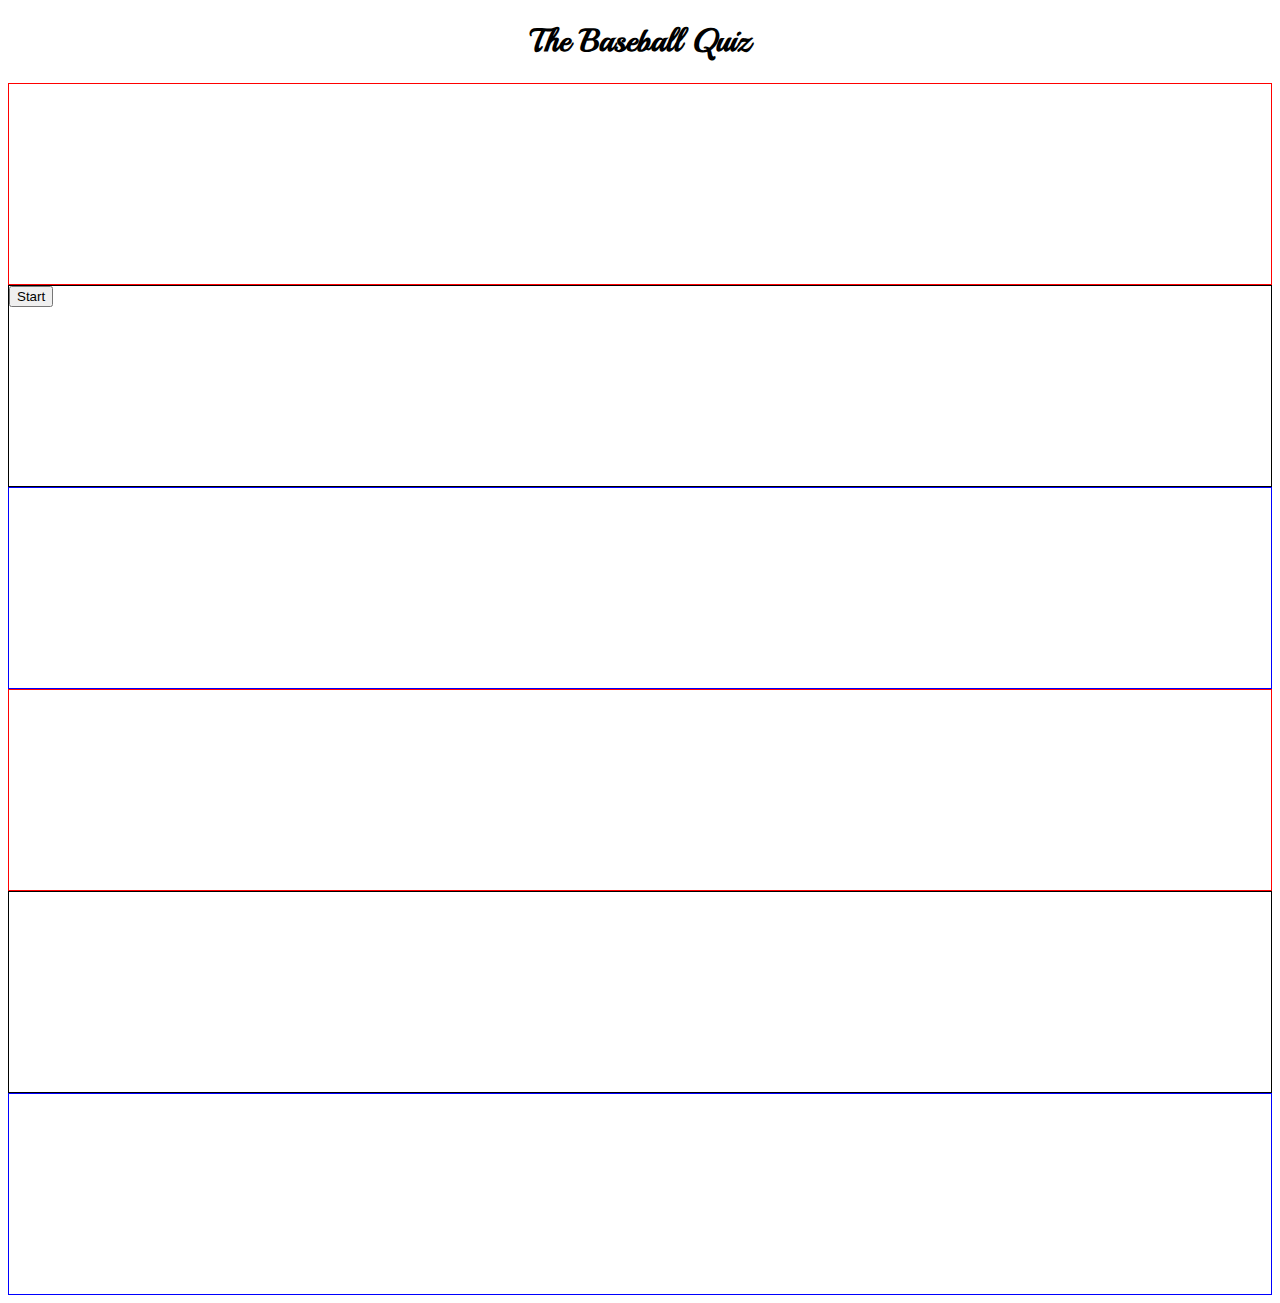
==== index.html @ 7a1f0718 "Can get the first question to show, but nothing else so far." ====
<!DOCTYPE html>
<html lang="en">
<head>
  <meta charset="UTF-8">
  <meta name="viewport" content="width=device-width, initial-scale=1">
  <title>Baseball Quiz</title>
  <link rel="shortcut icon" href="http://www.quikstatsiowa.com/img/Baseball_128x128.png">
  <link crossorigin="anonymous" href="https://maxcdn.bootstrapcdn.com/bootstrap/3.3.6/css/bootstrap.min.css"
  integrity="sha384-1q8mTJOASx8j1Au+a5WDVnPi2lkFfwwEAa8hDDdjZlpLegxhjVME1fgjWPGmkzs7"
  rel="stylesheet">
  <link href='https://fonts.googleapis.com/css?family=Playball' rel='stylesheet' type='text/css'>
  <link rel="stylesheet" type="text/css" href="css/style.css">
</head>
<body>
  <h1 class="title">The Baseball Quiz</h1>
  <!-- Question Area -->
  <div class="container">
    <div class="left-border col-md-2"></div>
      <div class="questionDiv col-md-8">
        <div class="btn-group">
          <button type="button" id="start">Start</button>
        </div>
      </div>
    <div class="right-border col-sm-2"></div>
  </div>
<!-- Answer Area -->
  <div class="container">
    <div class="left-border col-md-2"></div>
      <div class="answer col-md-8"></div>
    <div class="right-border col-sm-2"></div>
  </div>

































<!--Lower scripts -->
<script src="https://ajax.googleapis.com/ajax/libs/jquery/2.2.2/jquery.min.js"></script>
<script src="https://maxcdn.bootstrapcdn.com/bootstrap/3.3.6/js/bootstrap.min.js"></script>
<script type="text/javascript" src="js/app.js"></script>




</body>
</html>
---- css/style.css ----
.title {
  text-align: center;
  font-family: 'Playball', cursive;
}

.questionDiv, .answer {
  border: 1px solid black;
}

.left-border {
  border: 1px solid red;

}

.right-border {
  border: 1px solid blue;

}


.questionDiv, .answer, .left-border, .right-border {
  height: 200px;
}

#start {
  text-align: center;
  vertical-align: center;
}
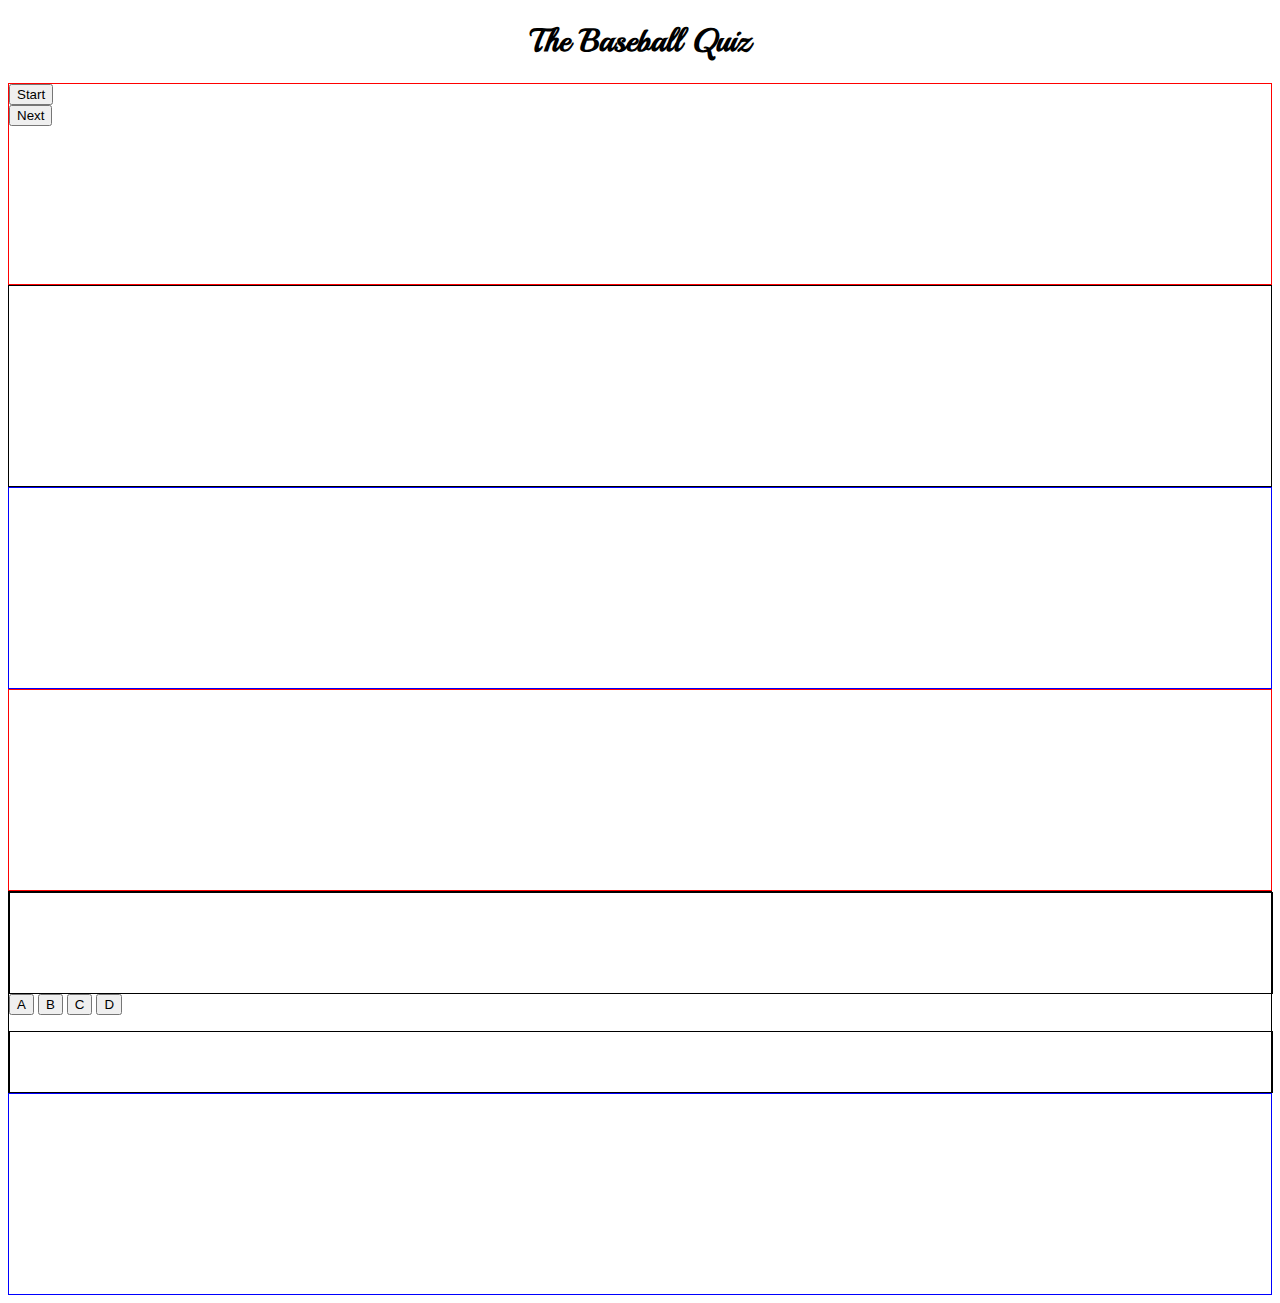
==== commit f2a81141: "still broken version" ====
--- a/index.html
+++ b/index.html
@@ -15,21 +15,41 @@
   <h1 class="title">The Baseball Quiz</h1>
   <!-- Question Area -->
   <div class="container">
-    <div class="left-border col-md-2"></div>
-      <div class="questionDiv col-md-8">
-        <div class="btn-group">
-          <button type="button" id="start">Start</button>
-        </div>
+    <div class="left-border col-md-2">
+      <div class="btn-group">
+          <form>
+            <button type="button" id="start">Start</button>
+      </div>
+      <div class="btn-group">
+          <button type="button" id="next">Next</button>
+      </div>
+      </form>
+    </div>
+      <div id="questionDiv" class="col-md-8">
+
       </div>
     <div class="right-border col-sm-2"></div>
   </div>
 <!-- Answer Area -->
-  <div class="container">
-    <div class="left-border col-md-2"></div>
-      <div class="answer col-md-8"></div>
-    <div class="right-border col-sm-2"></div>
-  </div>
+  <form>
+    <div class="container">
+      <div class="left-border col-md-2"></div>
+        <div id="answer" class="col-md-8">
+          <!-- buttons -->
+          <div id="showAnswerDiv">
 
+          </div>
+            <button type="button" id="answerA">A</button>
+            <button type="button" id="answerB">B</button>
+            <button type="button" id="answerC">C</button>
+            <button type="button" id="answerD">D</button>
+            <br>
+            <p id="pAnswerArea"></p>
+
+        </div>
+      <div class="right-border col-sm-2"></div>
+    </div>
+</form>
 
 
 
--- a/css/style.css
+++ b/css/style.css
@@ -3,7 +3,7 @@
   font-family: 'Playball', cursive;
 }
 
-.questionDiv, .answer {
+#questionDiv, #answer {
   border: 1px solid black;
 }
 
@@ -18,7 +18,7 @@
 }
 
 
-.questionDiv, .answer, .left-border, .right-border {
+#questionDiv, #answer, .left-border, .right-border {
   height: 200px;
 }
 
@@ -26,3 +26,15 @@
   text-align: center;
   vertical-align: center;
 }
+
+#showAnswerDiv {
+  width: 100%;
+  height: 50%;
+  border: 1px solid black;
+}
+
+#pAnswerArea {
+  width: 100%;
+  height:30%;
+  border: 1px solid black;
+}
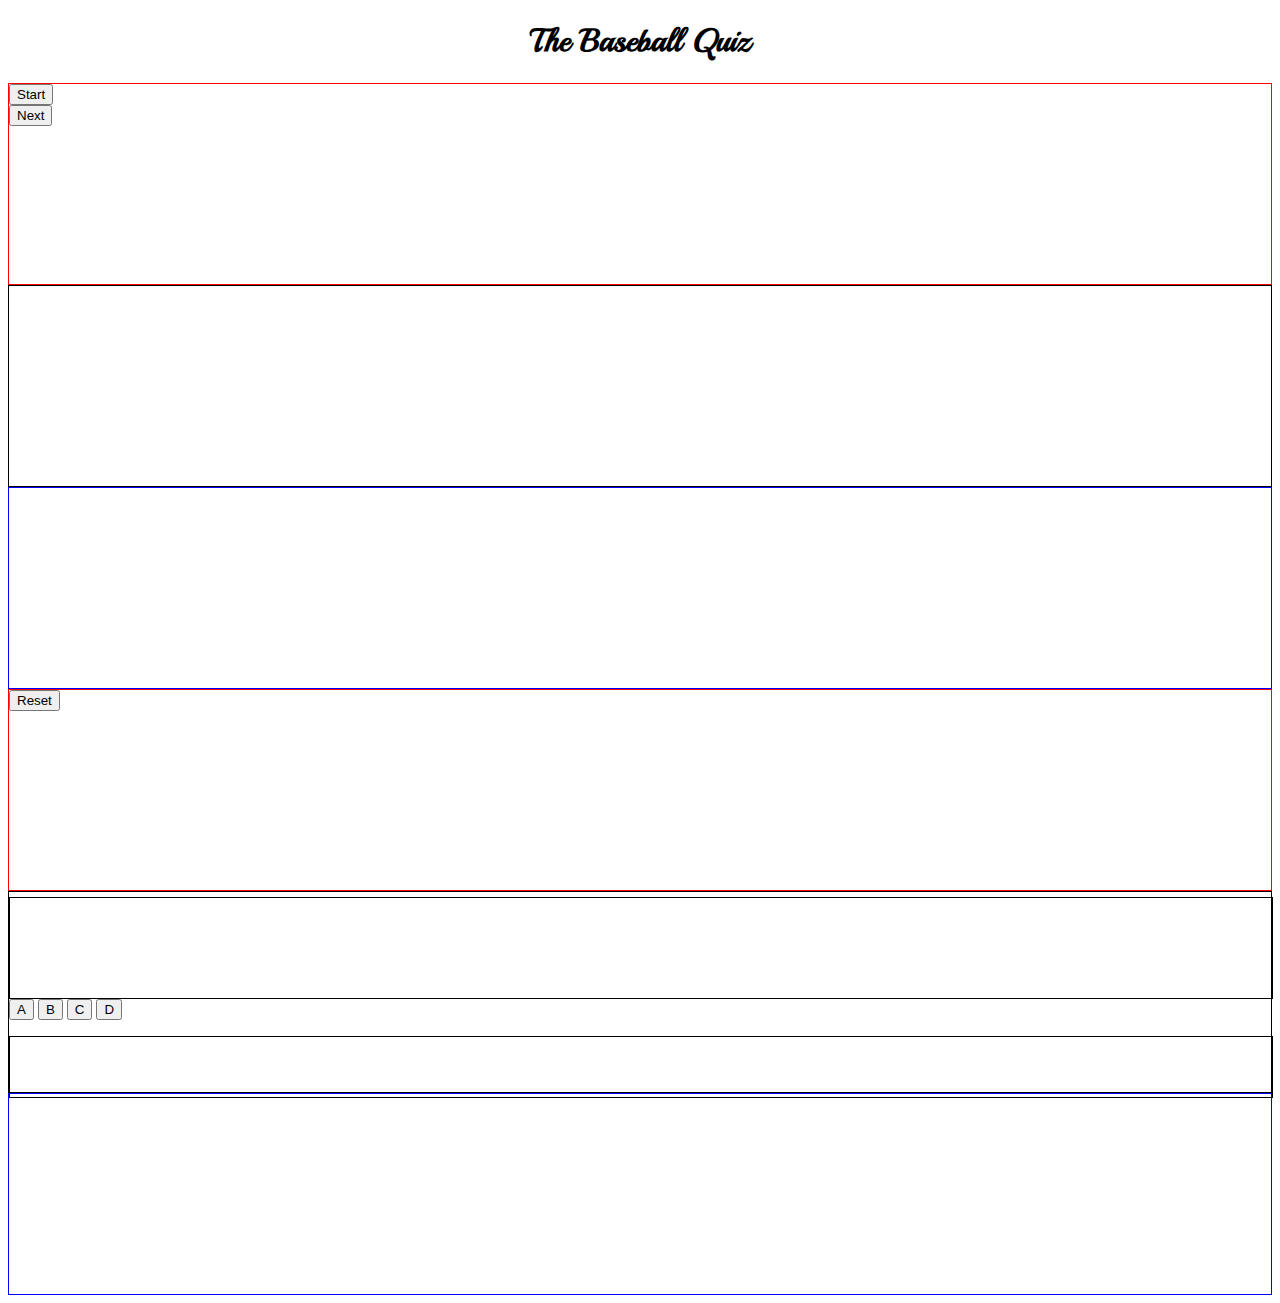
==== commit 8e772cdb: "fixed question counter error. able to loop through questions with proper answers showing up" ====
--- a/index.html
+++ b/index.html
@@ -33,7 +33,11 @@
 <!-- Answer Area -->
   <form>
     <div class="container">
-      <div class="left-border col-md-2"></div>
+      <div class="left-border col-md-2">
+      <form>
+        <button type="submit">Reset</button>
+      </form>
+      </div>
         <div id="answer" class="col-md-8">
           <!-- buttons -->
           <div id="showAnswerDiv">
--- a/css/style.css
+++ b/css/style.css
@@ -31,6 +31,7 @@
   width: 100%;
   height: 50%;
   border: 1px solid black;
+  margin-top: 5px;
 }
 
 #pAnswerArea {
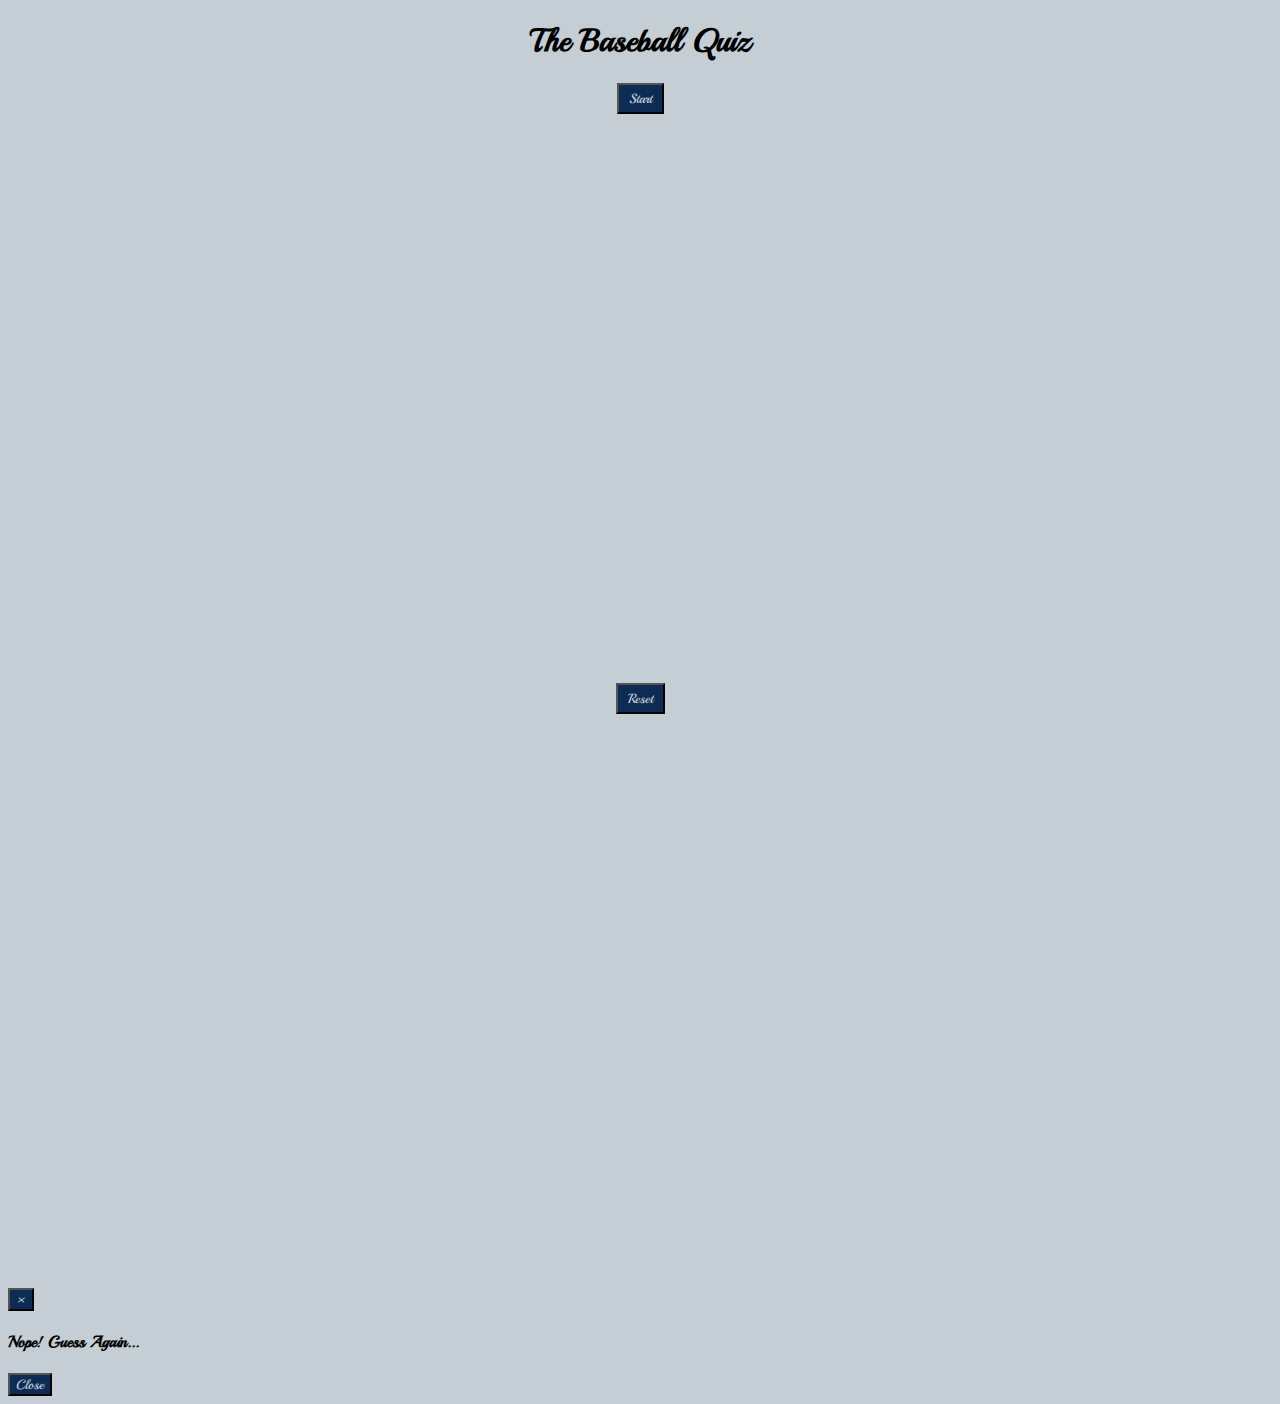
==== commit 7b54f1e5: "added modal popups to each multiple choice button to both tidbit and if answer was correct" ====
--- a/index.html
+++ b/index.html
@@ -35,7 +35,7 @@
     <div class="container">
       <div class="left-border col-md-2">
       <form>
-        <button type="submit">Reset</button>
+        <button type="submit" id="reset">Reset</button>
       </form>
       </div>
         <div id="answer" class="col-md-8">
@@ -43,11 +43,12 @@
           <div id="showAnswerDiv">
 
           </div>
-            <button type="button" id="answerA">A</button>
-            <button type="button" id="answerB">B</button>
-            <button type="button" id="answerC">C</button>
-            <button type="button" id="answerD">D</button>
-            <br>
+          <div  id="answerButtons">
+            <button type="button" id="answerA" class="btn btn-primary btn-lg" data-toggle="modal" data-target="#myModal">A</button>
+            <button type="button" id="answerB" class="btn btn-primary btn-lg" data-toggle="modal" data-target="#myModal">B</button>
+            <button type="button" id="answerC" class="btn btn-primary btn-lg" data-toggle="modal" data-target="#myModal">C</button>
+            <button type="button" id="answerD" class="btn btn-primary btn-lg" data-toggle="modal" data-target="#myModal">D</button>
+          </div>
             <p id="pAnswerArea"></p>
 
         </div>
@@ -56,7 +57,24 @@
 </form>
 
 
+<!-- Modal -->
+<div class="modal fade" id="myModal" tabindex="-1" role="dialog" aria-labelledby="myModalLabel">
+  <div class="modal-dialog" role="document">
+    <div class="modal-content">
+      <div class="modal-header">
+        <button type="button" class="close" data-dismiss="modal" aria-label="Close"><span aria-hidden="true">&times;</span></button>
+        <h4 class="modal-title" id="myModalLabel">Nope! Guess Again...</h4>
+      </div>
+      <div class="modal-body">
 
+      </div>
+      <div class="modal-footer">
+        <button type="button" class="btn btn-default" data-dismiss="modal">Close</button>
+
+      </div>
+    </div>
+  </div>
+</div>
 
 
 
--- a/css/style.css
+++ b/css/style.css
@@ -1,41 +1,84 @@
+body {
+  background-color: #C4CED4;
+
+}
+
+button {
+  background-color: #0C2C56;
+  color: #C4CED4;
+  font-family: 'Playball', cursive;
+}
+
+#myModalLabel {
+  font-family: 'Playball', cursive;
+}
+
+div {
+  font-family: sans-serif;
+}
+
+#next {
+  display: none;
+  padding: 5px 10px;
+}
+
+#start {
+  text-align: center;
+  padding: 5px 10px;
+}
+
+#reset {
+  padding: 5px 10px;
+}
+
+#answerButtons {
+  text-align: center;
+}
+
+#answerButtons button {
+  padding: 0 20px;
+  margin: 0 20px;
+}
+
 .title {
   text-align: center;
   font-family: 'Playball', cursive;
 }
 
 #questionDiv, #answer {
-  border: 1px solid black;
+  /*border: 1px solid black;*/
 }
 
 .left-border {
-  border: 1px solid red;
-
+  /*border: 1px solid red;*/
+  text-align: center;
 }
 
 .right-border {
-  border: 1px solid blue;
-
+  /*border: 1px solid blue;*/
+  text-align:center;
 }
 
 
 #questionDiv, #answer, .left-border, .right-border {
   height: 200px;
-}
-
-#start {
   text-align: center;
-  vertical-align: center;
 }
 
 #showAnswerDiv {
   width: 100%;
   height: 50%;
-  border: 1px solid black;
+  /*border: 1px solid black;*/
   margin-top: 5px;
+  text-align: center;
 }
 
 #pAnswerArea {
   width: 100%;
   height:30%;
-  border: 1px solid black;
+  /*border: 1px solid black;*/
 }
+
+#answerA, #answerB, #answerC, #answerD {
+  display: none;
+}
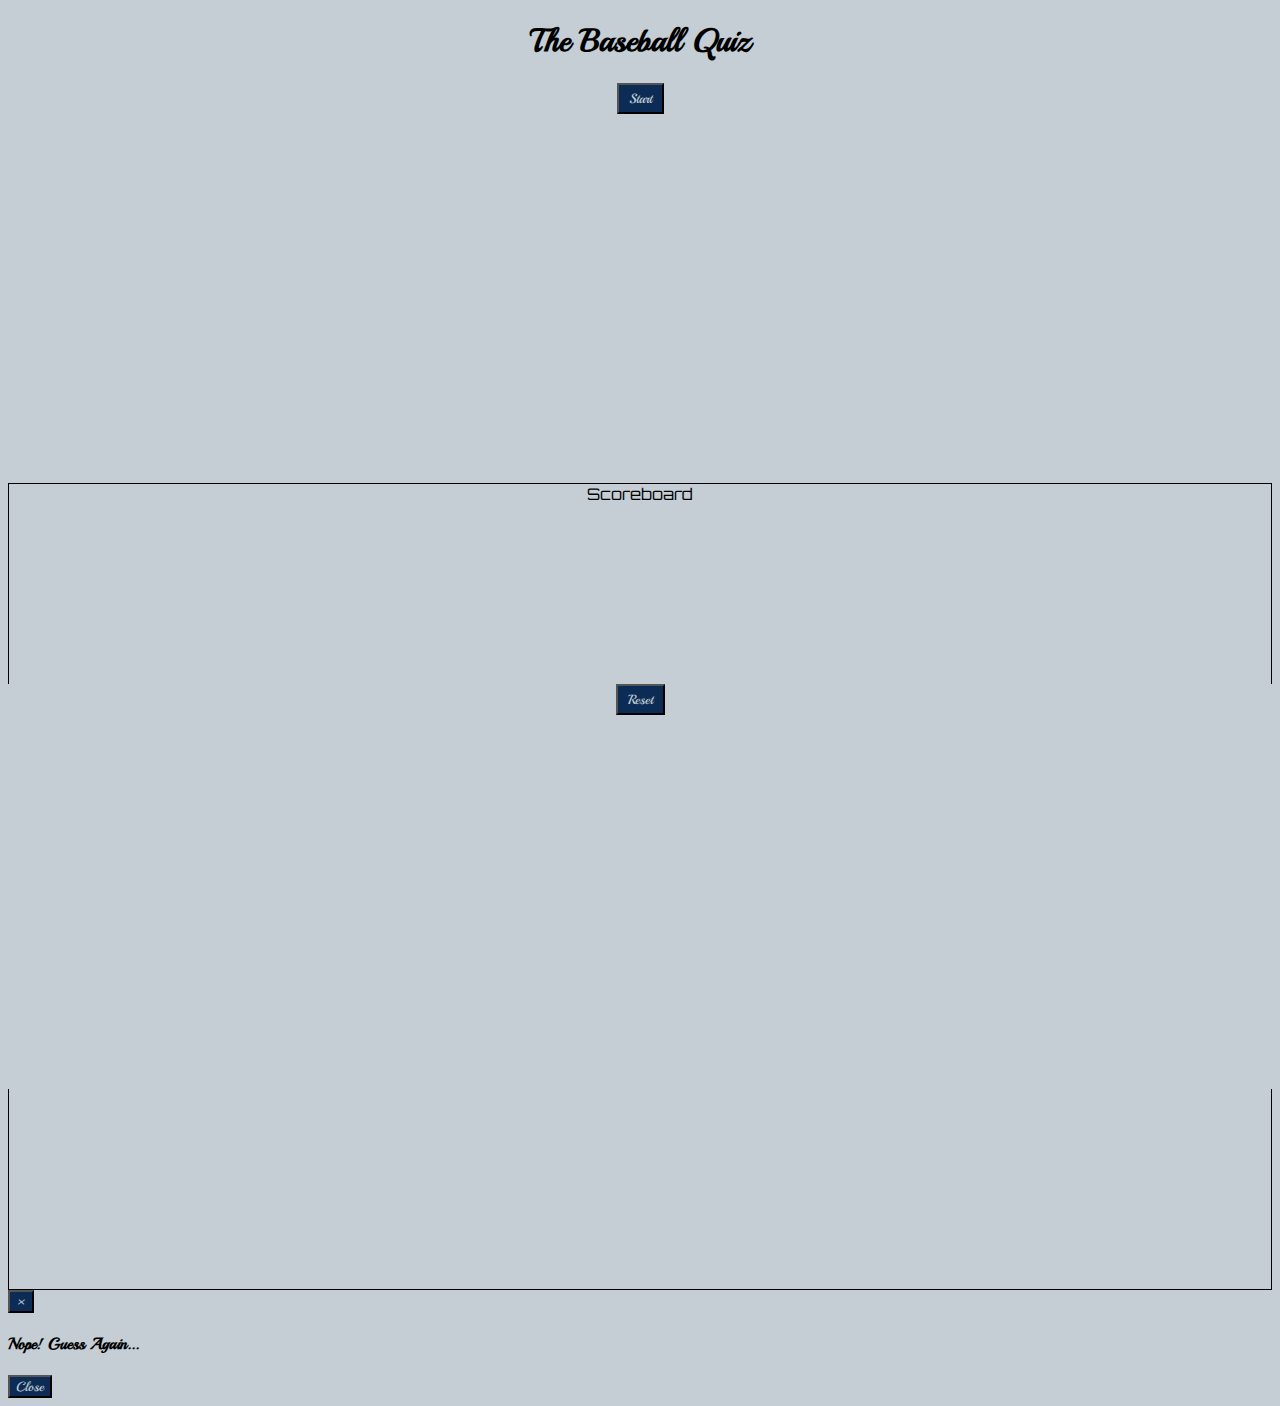
==== commit eb8ec488: "hackey baseball quiz game that technically works" ====
--- a/index.html
+++ b/index.html
@@ -9,50 +9,60 @@
   integrity="sha384-1q8mTJOASx8j1Au+a5WDVnPi2lkFfwwEAa8hDDdjZlpLegxhjVME1fgjWPGmkzs7"
   rel="stylesheet">
   <link href='https://fonts.googleapis.com/css?family=Playball' rel='stylesheet' type='text/css'>
+  <link href='https://fonts.googleapis.com/css?family=Orbitron:400,700' rel='stylesheet' type='text/css'>
   <link rel="stylesheet" type="text/css" href="css/style.css">
 </head>
 <body>
+<div class="body">
   <h1 class="title">The Baseball Quiz</h1>
   <!-- Question Area -->
   <div class="container">
     <div class="left-border col-md-2">
       <div class="btn-group">
           <form>
-            <button type="button" id="start">Start</button>
+            <button type="button" id="start" class="btn btn-primary btn-lg" data-toggle="modal">Start</button>
       </div>
       <div class="btn-group">
-          <button type="button" id="next">Next</button>
+          <button type="button" id="next" class="btn btn-primary btn-lg" data-toggle="modal">Next</button>
       </div>
       </form>
     </div>
       <div id="questionDiv" class="col-md-8">
 
       </div>
-    <div class="right-border col-sm-2"></div>
+    <div class="right-border-upper col-sm-2"> Scoreboard</div>
   </div>
 <!-- Answer Area -->
   <form>
     <div class="container">
       <div class="left-border col-md-2">
       <form>
-        <button type="submit" id="reset">Reset</button>
+        <button type="submit" id="reset" class="btn btn-primary btn-lg" data-toggle="modal">Reset</button>
       </form>
       </div>
         <div id="answer" class="col-md-8">
           <!-- buttons -->
           <div id="showAnswerDiv">
+            <div  id="answerButtons">
+              <button type="button" id="answerA" class="btn btn-primary btn-lg" data-toggle="modal" data-target="#myModal"></button>
+              <button type="button" id="answerB" class="btn btn-primary btn-lg" data-toggle="modal" data-target="#myModal"></button>
+              <button type="button" id="answerC" class="btn btn-primary btn-lg" data-toggle="modal" data-target="#myModal"></button>
+              <button type="button" id="answerD" class="btn btn-primary btn-lg" data-toggle="modal" data-target="#myModal"></button>
+            </div>
 
           </div>
-          <div  id="answerButtons">
-            <button type="button" id="answerA" class="btn btn-primary btn-lg" data-toggle="modal" data-target="#myModal">A</button>
-            <button type="button" id="answerB" class="btn btn-primary btn-lg" data-toggle="modal" data-target="#myModal">B</button>
-            <button type="button" id="answerC" class="btn btn-primary btn-lg" data-toggle="modal" data-target="#myModal">C</button>
-            <button type="button" id="answerD" class="btn btn-primary btn-lg" data-toggle="modal" data-target="#myModal">D</button>
-          </div>
-            <p id="pAnswerArea"></p>
+
+            <p id="pAnswerArea">
+              <button type="button" id="player1btn" class="btn btn-primary btn-lg" data-toggle="modal"> Player 1 </button>
+              <button type="button" id="player2btn" class="btn btn-primary btn-lg" data-toggle="modal"> Player 2 </button>
+            </p>
 
         </div>
-      <div class="right-border col-sm-2"></div>
+      <div class="right-border-lower col-sm-2">
+      <div id="player1scoreboard"></div>
+      <div id="player2scoreboard"></div>
+
+      </div>
     </div>
 </form>
 
@@ -103,7 +113,7 @@
 
 
 
-
+</div> <!--body div -->
 <!--Lower scripts -->
 <script src="https://ajax.googleapis.com/ajax/libs/jquery/2.2.2/jquery.min.js"></script>
 <script src="https://maxcdn.bootstrapcdn.com/bootstrap/3.3.6/js/bootstrap.min.js"></script>
--- a/css/style.css
+++ b/css/style.css
@@ -1,12 +1,33 @@
 body {
   background-color: #C4CED4;
 
+}
+
+.right-border-upper {
+  border-left: 1px solid black;
+  border-top: 1px solid black;
+  border-right: 1px solid black;
+}
+
+.right-border-lower {
+  border-left: 1px solid black;
+  border-right: 1px solid black;
+  border-bottom: 1px solid black;
+}
+
+#duckhunt {
+  height: 100%;
+  width: 100%;
 }
 
 button {
   background-color: #0C2C56;
   color: #C4CED4;
   font-family: 'Playball', cursive;
+}
+
+.right-border-upper, .right-border-lower div {
+  font-family: 'Orbitron', sans-serif;
 }
 
 #myModalLabel {
@@ -35,10 +56,7 @@
   text-align: center;
 }
 
-#answerButtons button {
-  padding: 0 20px;
-  margin: 0 20px;
-}
+
 
 .title {
   text-align: center;
@@ -54,13 +72,14 @@
   text-align: center;
 }
 
-.right-border {
+.right-border-upper {
   /*border: 1px solid blue;*/
   text-align:center;
+  font-family: 'Orbitron', sans-serif;
 }
 
 
-#questionDiv, #answer, .left-border, .right-border {
+#questionDiv, #answer, .left-border, .right-border-upper, .right-border-lower {
   height: 200px;
   text-align: center;
 }
@@ -79,6 +98,7 @@
   /*border: 1px solid black;*/
 }
 
-#answerA, #answerB, #answerC, #answerD {
+#answerA, #answerB, #answerC, #answerD, #player1btn, #player2btn {
   display: none;
+  padding: auto;
 }
